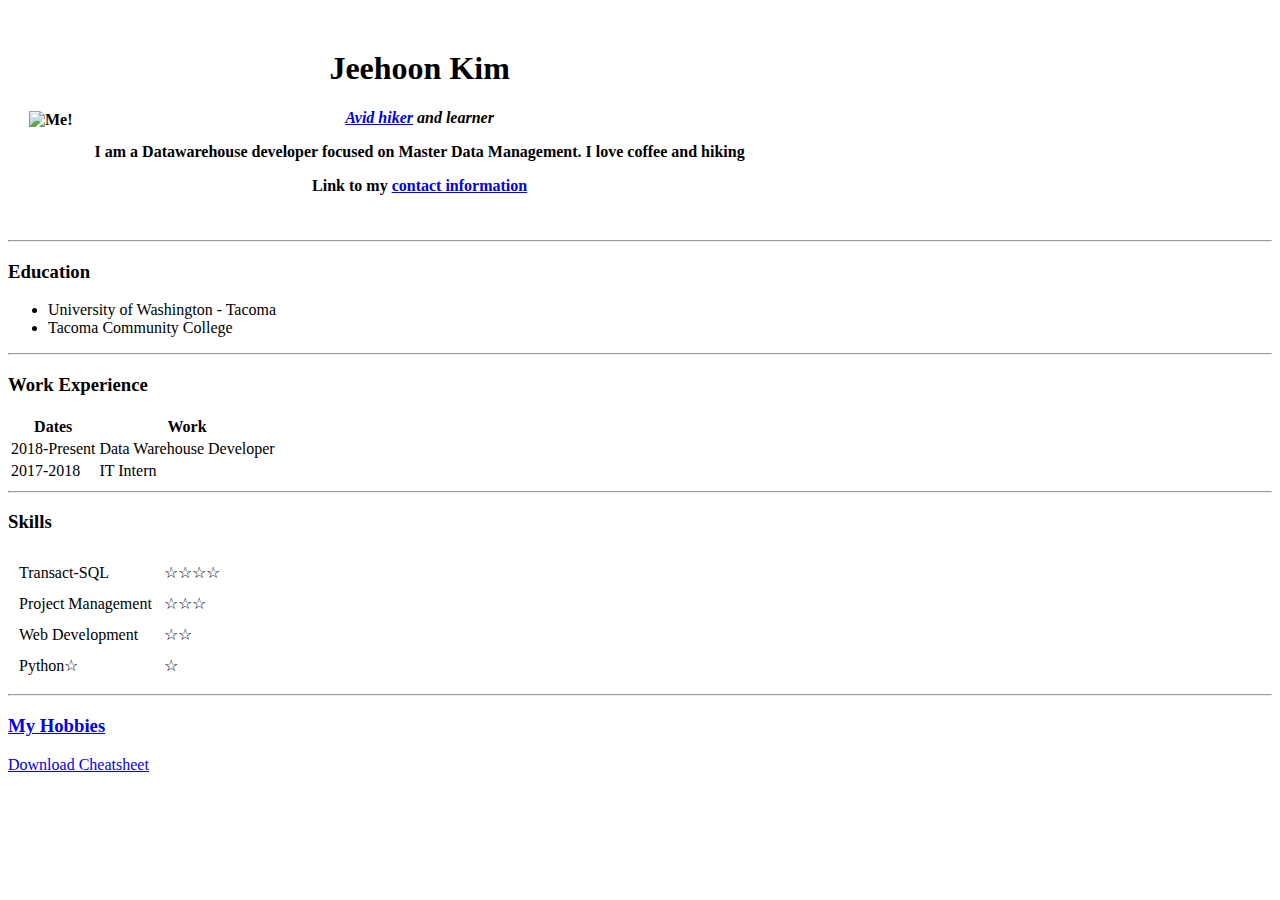
==== Index.html @ 9db9fdc2 "Add initial cv website files" ====
<!DOCTYPE html>
<html lang="en" dir="ltr">

<head>
  <meta charset="utf-8">
  <title>🥾 Jeehoon's Personal Website</title>
</head>

<body>
  <table cellspacing="20">
    <tr>
      <th><img src="C:\Users\JeeHo\OneDrive\Desktop\Web Development\HTML - Personal Site\Images\Jeehoon_20190511_112016.jpg" alt="Me!"></th>
      <th>
        <h1>Jeehoon Kim</h1>
        <p><em><a href="https://www.instagram.com/jkim7/">Avid hiker</a> and <strong>learner</strong></em></p>
        <p>I am a Datawarehouse developer focused on Master Data Management. I love coffee and hiking</p>
        <p>Link to my <a href="C:\Users\JeeHo\OneDrive\Desktop\Web Development\HTML - Personal Site\ContactInfo.html">contact information</a></p>
      </th>
    </tr>
  </table>

  <hr>
  <h3>Education</h3>
  <ul>
    <li>University of Washington - Tacoma</li>
    <li>Tacoma Community College</li>
  </ul>
  <hr>
  <h3>Work Experience</h3>
  <table>
    <thead>
      <tr>
        <th>Dates</th>
        <th>Work</th>
      </tr>
    </thead>
    <tbody>
      <tr>
        <td>2018-Present</td>
        <td>Data Warehouse Developer</td>
      </tr>
      <tr>
        <td>2017-2018</td>
        <td>IT Intern</td>
      </tr>
    </tbody>
  </table>
  <hr>
  <h3>Skills</h3>
  <table cellspacing="10">
    <tr>
      <td>Transact-SQL</td>
      <td>☆☆☆☆</td>
    <tr>
      <td>Project Management</td>
      <td>☆☆☆</td>
    </tr>
    <tr>
      <td>Web Development</td>
      <td>☆☆</td>
    </tr>
    <tr>
      <td>Python☆</td>
      <td>☆</td>
    </tr>
  </table>
  <hr>
  <h3><a href="C:\Users\JeeHo\OneDrive\Desktop\Web Development\HTML - Personal Site\hobbies.html">My Hobbies</a></h3>

  <a download href="https://web.stanford.edu/group/csp/cs21/htmlcheatsheet.pdf">Download Cheatsheet</a>
</body>

</html>
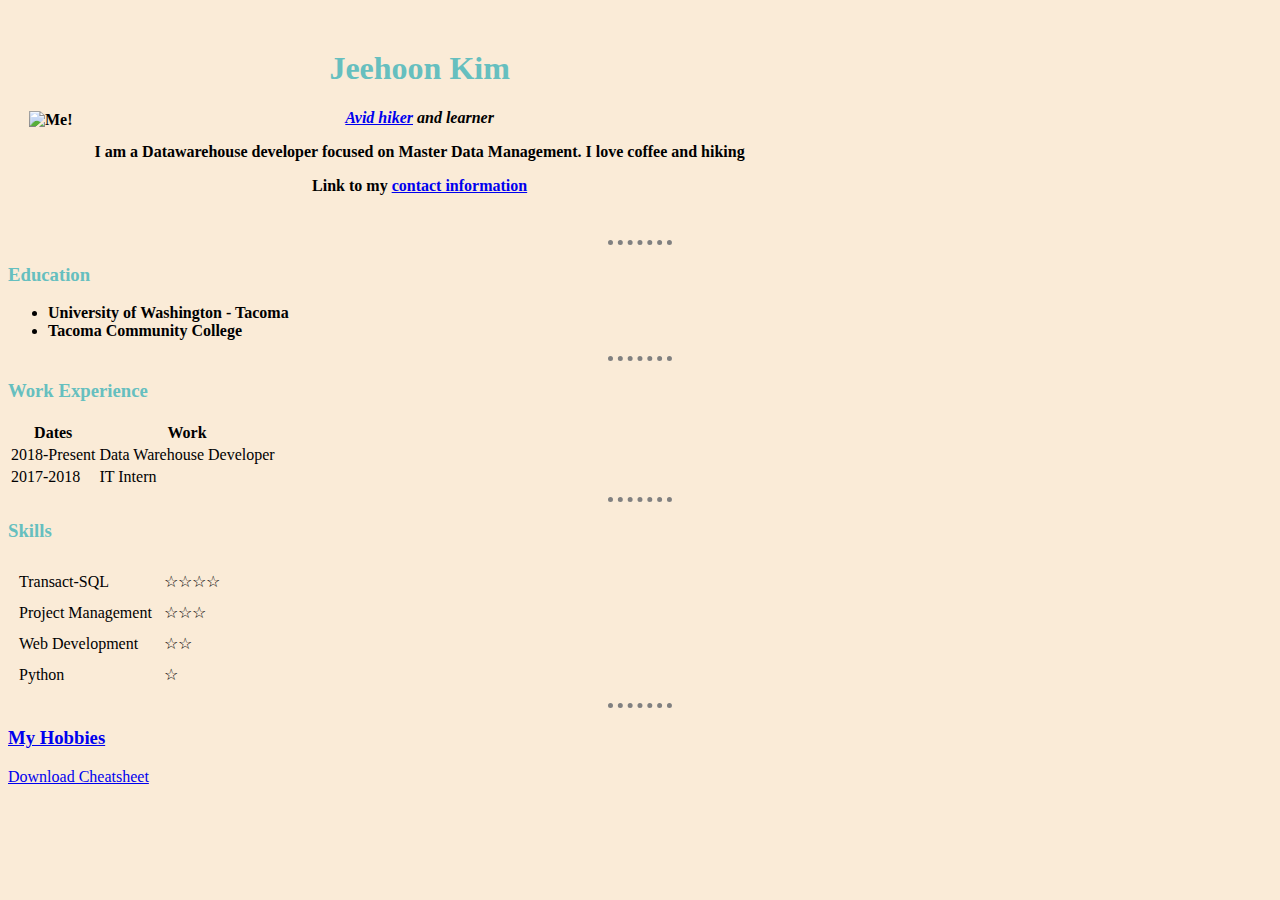
==== commit 269adc0c: "Add files via upload" ====
--- a/Index.html
+++ b/Index.html
@@ -4,6 +4,7 @@
 <head>
   <meta charset="utf-8">
   <title>🥾 Jeehoon's Personal Website</title>
+<link rel="stylesheet" href="css/styles.css">
 </head>
 
 <body>
@@ -22,8 +23,8 @@
   <hr>
   <h3>Education</h3>
   <ul>
-    <li>University of Washington - Tacoma</li>
-    <li>Tacoma Community College</li>
+    <li><strong>University of Washington - Tacoma</strong></li>
+    <li><strong>Tacoma Community College</strong></li>
   </ul>
   <hr>
   <h3>Work Experience</h3>
@@ -60,7 +61,7 @@
       <td>☆☆</td>
     </tr>
     <tr>
-      <td>Python☆</td>
+      <td>Python</td>
       <td>☆</td>
     </tr>
   </table>
--- a/css/styles.css
+++ b/css/styles.css
@@ -0,0 +1,18 @@
+body {
+  background-color: #FAEBD7;
+}
+
+hr {
+  border-style: dotted none none;
+  border-color: grey;
+  border-width: 5px;
+  height: 0px;
+  width: 5%;
+}
+h1 {
+  color:#66BFBF
+}
+
+h3 {
+  color:#66BFBF
+}
